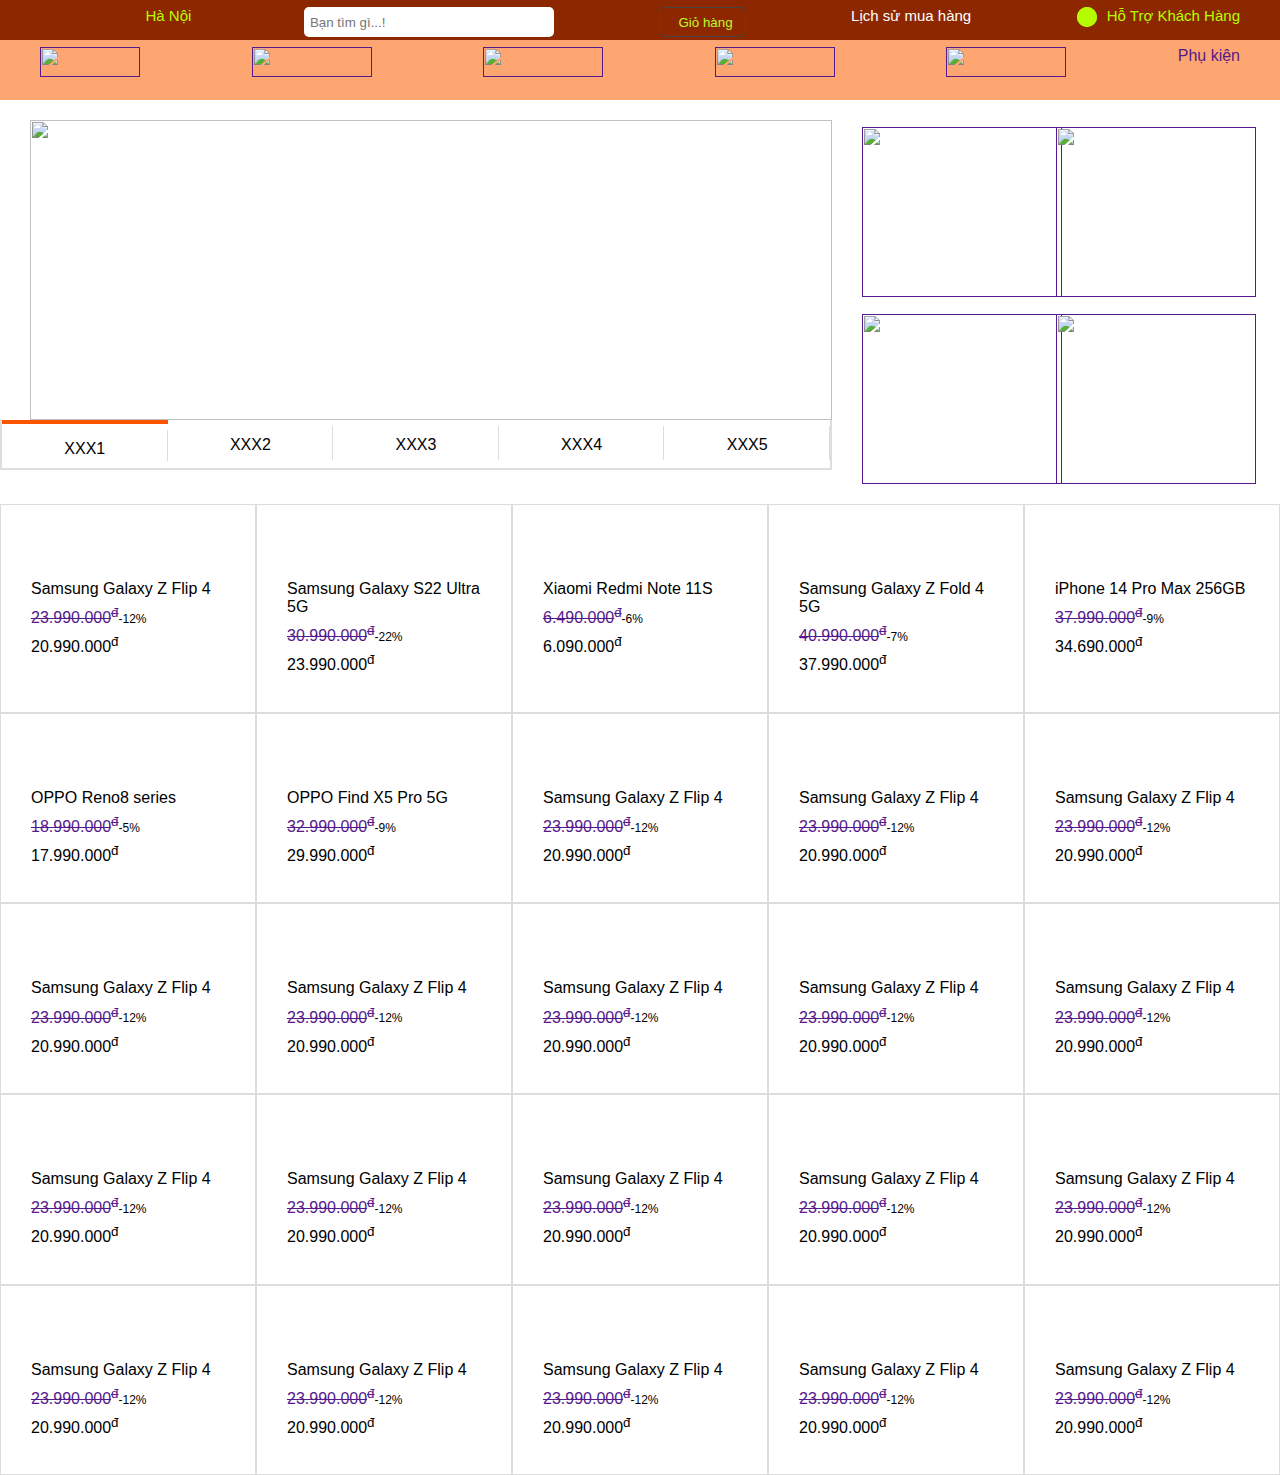
==== webSellPhone.html @ ea541c47 "Case Study Module 1" ====
<!DOCTYPE html>
<html lang="en">
<head>
    <meta charset="UTF-8">
    <title>Title</title>
    <script src="https://kit.fontawesome.com/13a7b8c203.js" crossorigin="anonymous"></script>
    <link rel="stylesheet" href="styleDemo.css">
</head>
<body>
<header>
    <div class="container">
        <ul>
            <li><a href=""><img style="width:150px" src="" alt=""></a></li>
            <li><a href="#">Hà Nội<i class="fa-sharp fa-solid fa-caret-down"></i></a></li>
            <li><label>
                <input type="text" placeholder="Bạn tìm gì...!" style="width: 250px">
            </label><i class="fa-solid fa-magnifying-glass"></i></li>
            <li><a href=""></a><button><i class="fas fa-shopping-cart"></i> Giỏ hàng</button></li>
            <li><a href="">Lịch sử mua hàng</a></li>
            <li><a href=""><span class="btn-content"><span class="btn-top"></span></span>Hỗ Trợ Khách Hàng</a></li>
        </ul>
    </div>
</header>
<nav>
    <div class="newPhone">
        <ul>
            <li><a href=""><img src="https://cdn2.cellphones.com.vn/x50,webp,q30/media/tmp/catalog/product/t/_/t_i_xu_ng_71_.png" style="width: 100px; height: 30px" alt=""></a></li>
            <li><a href=""><img src="https://cdn.tgdd.vn/Brand/1/samsungnew-220x48-1.png" style="width: 120px; height: 30px" alt=""></a></li>
            <li><a href=""><img src="https://cdn.tgdd.vn/Brand/1/OPPO42-b_5.jpg" style="width: 120px; height: 30px" alt=""></a></li>
            <li><a href=""><img src="https://cdn.tgdd.vn/Brand/1/logo-xiaomi-220x48-5.png" style="width: 120px; height: 30px" alt=""></a></li>
            <li><a href=""><img src="https://cdn.tgdd.vn/Brand/1/Realme42-b_37.png" style="width: 120px; height: 30px" alt=""></a></li>
            <li><a href=""><i class="fa-solid fa-headphones" ></i>Phụ kiện</a></li>
        </ul>
    </div>
</nav>
<section class="slider">
    <div class="sliderPhoto">
        <div class="sliderContent">
            <div class="sliderContentLeft">
                <div class="sliderContentLeftTop">
                    <a><img src="https://cdn.tgdd.vn/2022/12/banner/800-200-800x200-160.webp" alt=""></a>
<!--                    <img src="https://cdn.tgdd.vn/2022/12/banner/800-200-800x200-160.webp" alt="">-->
<!--                    <img src="https://cdn.tgdd.vn/2022/12/banner/800-200-800x200-160.webp" alt="">-->
<!--                    <img src="https://cdn.tgdd.vn/2022/12/banner/800-200-800x200-160.webp" alt="">-->
<!--                    <img src="https://cdn.tgdd.vn/2022/12/banner/800-200-800x200-160.webp" alt="">-->
                    <div class="sliderContentLeftTopBtn">
                        <i class="fa-solid fa-chevron-left"></i>
                        <i class="fa-solid fa-chevron-right"></i>
                    </div>
                </div>
                <div class="sliderContentLeftBottom">
                    <li class="active">XXX1</li>
                    <li>XXX2</li>
                    <li>XXX3</li>
                    <li>XXX4</li>
                    <li>XXX5</li>
                </div>
            </div>
            <div class="sliderContentRight">
                <li><a href=""><img src="https://cdn.tgdd.vn/2022/12/banner/800-200-800x200-160.webp" alt=""></a></li>
                <li><a href=""><img src="https://cdn.tgdd.vn/2022/12/banner/800-200-800x200-160.webp" alt=""></a></li>
                <li><a href=""><img src="https://cdn.tgdd.vn/2022/12/banner/800-200-800x200-160.webp" alt=""></a></li>
                <li><a href=""><img src="https://cdn.tgdd.vn/2022/12/banner/800-200-800x200-160.webp" alt=""></a></li>
            </div>
        </div>
    </div>
</section>
<br><br><br>
<section class="phoneProduct">
    <div class="productContainer">
        <div class="productContent">
            <div class="product">
                <img src="https://cdn2.cellphones.com.vn/358x358,webp,q100/media/catalog/product/s/a/samsung_galaxy_z_flip_m_i_2022-1_1.jpg" alt="">
                <div class="productText">
                    <li>Samsung Galaxy Z Flip 4</li>
                    <li><a href="">23.990.000<sup>đ</sup></a><span>-12%</span></li>
                    <li>20.990.000<sup>đ</sup></li>
                    <li>
                        <i class="fas fa-star"></i>
                        <i class="fas fa-star"></i>
                        <i class="fas fa-star"></i>
                        <i class="fas fa-star"></i>
                        <i class="fas fa-star"></i>
                    </li>
                </div>
            </div>
            <div class="product">
                <img src="https://cdn2.cellphones.com.vn/358x358,webp,q100/media/catalog/product/s/m/sm-s908_galaxys22ultra_front_burgundy_211119.jpg" alt="">
                <div class="productText">
                    <li>Samsung Galaxy S22 Ultra 5G</li>
                    <li><a href="">30.990.000<sup>đ</sup></a><span>-22%</span></li>
                    <li>23.990.000<sup>đ</sup></li>
                    <li>
                        <i class="fas fa-star"></i>
                        <i class="fas fa-star"></i>
                        <i class="fas fa-star"></i>
                        <i class="fas fa-star"></i>
                        <i class="fas fa-star"></i>
                    </li>
                </div>
            </div>
            <div class="product">
                <img src="https://cdn2.cellphones.com.vn/358x358,webp,q100/media/catalog/product/f/r/frame37917-640x640_1_.png" alt="">
                <div class="productText">
                    <li>Xiaomi Redmi Note 11S</li>
                    <li><a href="">6.490.000<sup>đ</sup></a><span>-6%</span></li>
                    <li>6.090.000<sup>đ</sup></li>
                    <li>
                        <i class="fas fa-star"></i>
                        <i class="fas fa-star"></i>
                        <i class="fas fa-star"></i>
                        <i class="fas fa-star"></i>
                        <i class="fas fa-star"></i>
                    </li>
                </div>
            </div>
            <div class="product">
                <img src="https://cdn2.cellphones.com.vn/358x358,webp,q100/media/catalog/product/s/a/samsung_galaxy_z_fold_4-7.jpg" alt="">
                <div class="productText">
                    <li>Samsung Galaxy Z Fold 4 5G</li>
                    <li><a href="">40.990.000<sup>đ</sup></a><span>-7%</span></li>
                    <li>37.990.000<sup>đ</sup></li>
                    <li>
                        <i class="fas fa-star"></i>
                        <i class="fas fa-star"></i>
                        <i class="fas fa-star"></i>
                        <i class="fas fa-star"></i>
                        <i class="fas fa-star"></i>
                    </li>
                </div>
            </div>
            <div class="product">
                <img src="https://cdn2.cellphones.com.vn/358x358,webp,q100/media/catalog/product/v/_/v_ng_20.png" alt="">
                <div class="productText">
                    <li>iPhone 14 Pro Max 256GB</li>
                    <li><a href="">37.990.000<sup>đ</sup></a><span>-9%</span></li>
                    <li>34.690.000<sup>đ</sup></li>
                    <li>
                        <i class="fas fa-star"></i>
                        <i class="fas fa-star"></i>
                        <i class="fas fa-star"></i>
                        <i class="fas fa-star"></i>
                        <i class="fas fa-star"></i>
                    </li>
                </div>
            </div>
            <div class="product">
                <img src="https://cdn.tgdd.vn/Products/Images/42/260546/TimerThumb/oppo-reno8-pro-(2).jpg" alt="">
                <div class="productText">
                    <li>OPPO Reno8 series</li>
                    <li><a href="">18.990.000<sup>đ</sup></a><span>-5%</span></li>
                    <li>17.990.000<sup>đ</sup></li>
                    <li>
                        <i class="fas fa-star"></i>
                        <i class="fas fa-star"></i>
                        <i class="fas fa-star"></i>
                        <i class="fas fa-star"></i>
                        <i class="fas fa-star"></i>
                    </li>
                </div>
            </div>
            <div class="product">
                <img src="https://cdn.tgdd.vn/Products/Images/42/247508/TimerThumb/iphone-14-pro-(10).jpg" alt="">
                <div class="productText">
                    <li>OPPO Find X5 Pro 5G</li>
                    <li><a href="">32.990.000<sup>đ</sup></a><span>-9%</span></li>
                    <li>29.990.000<sup>đ</sup></li>
                    <li>
                        <i class="fas fa-star"></i>
                        <i class="fas fa-star"></i>
                        <i class="fas fa-star"></i>
                        <i class="fas fa-star"></i>
                        <i class="fas fa-star"></i>
                    </li>
                </div>
            </div>
            <div class="product">
                <img src="https://cdn.tgdd.vn/Products/Images/42/258047/TimerThumb/samsung-galaxy-z-flip4-(2).jpg" alt="">
                <div class="productText">
                    <li>Samsung Galaxy Z Flip 4</li>
                    <li><a href="">23.990.000<sup>đ</sup></a><span>-12%</span></li>
                    <li>20.990.000<sup>đ</sup></li>
                    <li>
                        <i class="fas fa-star"></i>
                        <i class="fas fa-star"></i>
                        <i class="fas fa-star"></i>
                        <i class="fas fa-star"></i>
                        <i class="fas fa-star"></i>
                    </li>
                </div>
            </div>
            <div class="product">
                <img src="https://cdn.tgdd.vn/Products/Images/42/258047/TimerThumb/samsung-galaxy-z-flip4-(2).jpg" alt="">
                <div class="productText">
                    <li>Samsung Galaxy Z Flip 4</li>
                    <li><a href="">23.990.000<sup>đ</sup></a><span>-12%</span></li>
                    <li>20.990.000<sup>đ</sup></li>
                    <li>
                        <i class="fas fa-star"></i>
                        <i class="fas fa-star"></i>
                        <i class="fas fa-star"></i>
                        <i class="fas fa-star"></i>
                        <i class="fas fa-star"></i>
                    </li>
                </div>
            </div>
            <div class="product">
                <img src="https://cdn.tgdd.vn/Products/Images/42/258047/TimerThumb/samsung-galaxy-z-flip4-(2).jpg" alt="">
                <div class="productText">
                    <li>Samsung Galaxy Z Flip 4</li>
                    <li><a href="">23.990.000<sup>đ</sup></a><span>-12%</span></li>
                    <li>20.990.000<sup>đ</sup></li>
                    <li>
                        <i class="fas fa-star"></i>
                        <i class="fas fa-star"></i>
                        <i class="fas fa-star"></i>
                        <i class="fas fa-star"></i>
                        <i class="fas fa-star"></i>
                    </li>
                </div>
            </div>
            <div class="product">
                <img src="https://cdn.tgdd.vn/Products/Images/42/258047/TimerThumb/samsung-galaxy-z-flip4-(2).jpg" alt="">
                <div class="productText">
                    <li>Samsung Galaxy Z Flip 4</li>
                    <li><a href="">23.990.000<sup>đ</sup></a><span>-12%</span></li>
                    <li>20.990.000<sup>đ</sup></li>
                    <li>
                        <i class="fas fa-star"></i>
                        <i class="fas fa-star"></i>
                        <i class="fas fa-star"></i>
                        <i class="fas fa-star"></i>
                        <i class="fas fa-star"></i>
                    </li>
                </div>
            </div>
            <div class="product">
                <img src="https://cdn.tgdd.vn/Products/Images/42/258047/TimerThumb/samsung-galaxy-z-flip4-(2).jpg" alt="">
                <div class="productText">
                    <li>Samsung Galaxy Z Flip 4</li>
                    <li><a href="">23.990.000<sup>đ</sup></a><span>-12%</span></li>
                    <li>20.990.000<sup>đ</sup></li>
                    <li>
                        <i class="fas fa-star"></i>
                        <i class="fas fa-star"></i>
                        <i class="fas fa-star"></i>
                        <i class="fas fa-star"></i>
                        <i class="fas fa-star"></i>
                    </li>
                </div>
            </div>
            <div class="product">
                <img src="https://cdn.tgdd.vn/Products/Images/42/258047/TimerThumb/samsung-galaxy-z-flip4-(2).jpg" alt="">
                <div class="productText">
                    <li>Samsung Galaxy Z Flip 4</li>
                    <li><a href="">23.990.000<sup>đ</sup></a><span>-12%</span></li>
                    <li>20.990.000<sup>đ</sup></li>
                    <li>
                        <i class="fas fa-star"></i>
                        <i class="fas fa-star"></i>
                        <i class="fas fa-star"></i>
                        <i class="fas fa-star"></i>
                        <i class="fas fa-star"></i>
                    </li>
                </div>
            </div>
            <div class="product">
                <img src="https://cdn.tgdd.vn/Products/Images/42/258047/TimerThumb/samsung-galaxy-z-flip4-(2).jpg" alt="">
                <div class="productText">
                    <li>Samsung Galaxy Z Flip 4</li>
                    <li><a href="">23.990.000<sup>đ</sup></a><span>-12%</span></li>
                    <li>20.990.000<sup>đ</sup></li>
                    <li>
                        <i class="fas fa-star"></i>
                        <i class="fas fa-star"></i>
                        <i class="fas fa-star"></i>
                        <i class="fas fa-star"></i>
                        <i class="fas fa-star"></i>
                    </li>
                </div>
            </div>
            <div class="product">
                <img src="https://cdn.tgdd.vn/Products/Images/42/258047/TimerThumb/samsung-galaxy-z-flip4-(2).jpg" alt="">
                <div class="productText">
                    <li>Samsung Galaxy Z Flip 4</li>
                    <li><a href="">23.990.000<sup>đ</sup></a><span>-12%</span></li>
                    <li>20.990.000<sup>đ</sup></li>
                    <li>
                        <i class="fas fa-star"></i>
                        <i class="fas fa-star"></i>
                        <i class="fas fa-star"></i>
                        <i class="fas fa-star"></i>
                        <i class="fas fa-star"></i>
                    </li>
                </div>
            </div>
            <div class="product">
                <img src="https://cdn.tgdd.vn/Products/Images/42/258047/TimerThumb/samsung-galaxy-z-flip4-(2).jpg" alt="">
                <div class="productText">
                    <li>Samsung Galaxy Z Flip 4</li>
                    <li><a href="">23.990.000<sup>đ</sup></a><span>-12%</span></li>
                    <li>20.990.000<sup>đ</sup></li>
                    <li>
                        <i class="fas fa-star"></i>
                        <i class="fas fa-star"></i>
                        <i class="fas fa-star"></i>
                        <i class="fas fa-star"></i>
                        <i class="fas fa-star"></i>
                    </li>
                </div>
            </div>
            <div class="product">
                <img src="https://cdn.tgdd.vn/Products/Images/42/258047/TimerThumb/samsung-galaxy-z-flip4-(2).jpg" alt="">
                <div class="productText">
                    <li>Samsung Galaxy Z Flip 4</li>
                    <li><a href="">23.990.000<sup>đ</sup></a><span>-12%</span></li>
                    <li>20.990.000<sup>đ</sup></li>
                    <li>
                        <i class="fas fa-star"></i>
                        <i class="fas fa-star"></i>
                        <i class="fas fa-star"></i>
                        <i class="fas fa-star"></i>
                        <i class="fas fa-star"></i>
                    </li>
                </div>
            </div>
            <div class="product">
                <img src="https://cdn.tgdd.vn/Products/Images/42/258047/TimerThumb/samsung-galaxy-z-flip4-(2).jpg" alt="">
                <div class="productText">
                    <li>Samsung Galaxy Z Flip 4</li>
                    <li><a href="">23.990.000<sup>đ</sup></a><span>-12%</span></li>
                    <li>20.990.000<sup>đ</sup></li>
                    <li>
                        <i class="fas fa-star"></i>
                        <i class="fas fa-star"></i>
                        <i class="fas fa-star"></i>
                        <i class="fas fa-star"></i>
                        <i class="fas fa-star"></i>
                    </li>
                </div>
            </div>
            <div class="product">
                <img src="https://cdn.tgdd.vn/Products/Images/42/258047/TimerThumb/samsung-galaxy-z-flip4-(2).jpg" alt="">
                <div class="productText">
                    <li>Samsung Galaxy Z Flip 4</li>
                    <li><a href="">23.990.000<sup>đ</sup></a><span>-12%</span></li>
                    <li>20.990.000<sup>đ</sup></li>
                    <li>
                        <i class="fas fa-star"></i>
                        <i class="fas fa-star"></i>
                        <i class="fas fa-star"></i>
                        <i class="fas fa-star"></i>
                        <i class="fas fa-star"></i>
                    </li>
                </div>
            </div>
            <div class="product">
                <img src="https://cdn.tgdd.vn/Products/Images/42/258047/TimerThumb/samsung-galaxy-z-flip4-(2).jpg" alt="">
                <div class="productText">
                    <li>Samsung Galaxy Z Flip 4</li>
                    <li><a href="">23.990.000<sup>đ</sup></a><span>-12%</span></li>
                    <li>20.990.000<sup>đ</sup></li>
                    <li>
                        <i class="fas fa-star"></i>
                        <i class="fas fa-star"></i>
                        <i class="fas fa-star"></i>
                        <i class="fas fa-star"></i>
                        <i class="fas fa-star"></i>
                    </li>
                </div>
            </div>
            <div class="product">
                <img src="https://cdn.tgdd.vn/Products/Images/42/258047/TimerThumb/samsung-galaxy-z-flip4-(2).jpg" alt="">
                <div class="productText">
                    <li>Samsung Galaxy Z Flip 4</li>
                    <li><a href="">23.990.000<sup>đ</sup></a><span>-12%</span></li>
                    <li>20.990.000<sup>đ</sup></li>
                    <li>
                        <i class="fas fa-star"></i>
                        <i class="fas fa-star"></i>
                        <i class="fas fa-star"></i>
                        <i class="fas fa-star"></i>
                        <i class="fas fa-star"></i>
                    </li>
                </div>
            </div>
            <div class="product">
                <img src="https://cdn.tgdd.vn/Products/Images/42/258047/TimerThumb/samsung-galaxy-z-flip4-(2).jpg" alt="">
                <div class="productText">
                    <li>Samsung Galaxy Z Flip 4</li>
                    <li><a href="">23.990.000<sup>đ</sup></a><span>-12%</span></li>
                    <li>20.990.000<sup>đ</sup></li>
                    <li>
                        <i class="fas fa-star"></i>
                        <i class="fas fa-star"></i>
                        <i class="fas fa-star"></i>
                        <i class="fas fa-star"></i>
                        <i class="fas fa-star"></i>
                    </li>
                </div>
            </div>
            <div class="product">
                <img src="https://cdn.tgdd.vn/Products/Images/42/258047/TimerThumb/samsung-galaxy-z-flip4-(2).jpg" alt="">
                <div class="productText">
                    <li>Samsung Galaxy Z Flip 4</li>
                    <li><a href="">23.990.000<sup>đ</sup></a><span>-12%</span></li>
                    <li>20.990.000<sup>đ</sup></li>
                    <li>
                        <i class="fas fa-star"></i>
                        <i class="fas fa-star"></i>
                        <i class="fas fa-star"></i>
                        <i class="fas fa-star"></i>
                        <i class="fas fa-star"></i>
                    </li>
                </div>
            </div>
            <div class="product">
                <img src="https://cdn.tgdd.vn/Products/Images/42/258047/TimerThumb/samsung-galaxy-z-flip4-(2).jpg" alt="">
                <div class="productText">
                    <li>Samsung Galaxy Z Flip 4</li>
                    <li><a href="">23.990.000<sup>đ</sup></a><span>-12%</span></li>
                    <li>20.990.000<sup>đ</sup></li>
                    <li>
                        <i class="fas fa-star"></i>
                        <i class="fas fa-star"></i>
                        <i class="fas fa-star"></i>
                        <i class="fas fa-star"></i>
                        <i class="fas fa-star"></i>
                    </li>
                </div>
            </div>
            <div class="product">
                <img src="https://cdn.tgdd.vn/Products/Images/42/258047/TimerThumb/samsung-galaxy-z-flip4-(2).jpg" alt="">
                <div class="productText">
                    <li>Samsung Galaxy Z Flip 4</li>
                    <li><a href="">23.990.000<sup>đ</sup></a><span>-12%</span></li>
                    <li>20.990.000<sup>đ</sup></li>
                    <li>
                        <i class="fas fa-star"></i>
                        <i class="fas fa-star"></i>
                        <i class="fas fa-star"></i>
                        <i class="fas fa-star"></i>
                        <i class="fas fa-star"></i>
                    </li>
                </div>
            </div>
        </div>
    </div>
</section>
   <script src="javaScriptDemo.js"></script>
</body>
</html>
---- styleDemo.css ----
* {
    margin: 0;
    padding: 0;
    box-sizing: border-box;
    font-family: Arial, Helvetica, sans-serif;
}
/*--------------------------------header---------------------- */
ul {
    list-style: none;
}
li {
    padding-top: 7px;
}
a{
    text-decoration: none;
}
.container {
    max-width: 1200px;
    margin: auto;
}
header {
    background-color: #8d2700;
    height: 40px;
}
header ul {
    display: flex;
    justify-content: space-between;
    text-align: center;
}
header ul li a {
    color: white;
    font-size: 15px;
}
header ul li:nth-child(2) a {
    color: #b5fc00;
}
header ul li:nth-child(2) i {
    color: #b5fc00;
    font-size: 15px;
    margin-left: 7px;
}
header ul li:nth-child(3) {
    position: relative;
}
header ul li:nth-child(3) input {
    width: 100%;
    height: 30px;
    border-radius:5px;
    border: none;
    padding-left: 6px;
    outline: none;
}
header ul li:nth-child(3) i {
    position: absolute;
    font-size: 15px;
    right: 10px;
    color: #333;
    line-height: 32px;
    cursor: pointer;
}
header ul li:nth-child(4) button {
    height: 30px;
    padding:0 12px;
    cursor: pointer;
    background-color: transparent;
    color: #bcfb28;
    border: 1px solid rgb(70, 68, 68);
    border-radius: 5px;
    trainsition: all 0.3s ease;
}
header ul li:nth-child(4) button i {
    margin-right: 6px;
}
header ul li:nth-child(4) button:hover {
    background-color: #fc5500;
}
header ul li:nth-child(5) {
    text-align: center;
}
header ul li:nth-child(5):hover a {
    color: #b5fc00;
}
header ul li:nth-child(6) a {
    color: #b5fc00;
}
.btn-content {
    position: relative;
    width: 20px;
    height: 20px;
    border-radius: 100%;
    background-color: #b5fc00;
    display: inline-block;
    float: left;
    margin-right: 10px;
}
.btn-top {
    position: absolute;
    top: 0;
    left: 0;
    width: 100%;
    height: 100%;
    border-radius: 100%;
    background-color: #b5fc00;
    display: block;
    pointer-events: none;
    animation: btnani 2s linear infinite;
}
@keyframes btnani {
    from{
        opacity: 0.4;
    }
    to {
        transform: scale(3);
        opacity: 0;
    }
}
/*--------------------------------------nav--------------------------------------*/
nav {
    background-color: #fea672;
    height: 60px
}
nav ul {
    display: flex;
    justify-content: space-between;
    text-align: center;
}
.newPhone {
    max-width: 1200px;
    margin: auto;
}
li {
    list-style: none;
}
.slider {
    padding: 20px 0;
    height: 350px;
}
.sliderContent {
    display: flex;
    justify-content: space-between;
}
.sliderContentLeft {
    width: 65%
}
.sliderContentLeftTop {
    width: 100%;
    height: 300px;
    padding-left: 30px;
    position: relative;
}
.sliderContentLeftTop img {
    width: 100%;
    height: 100%;
    object-fit: cover;
}
.sliderContentRight {
    width: 35%;
}
.sliderContentLeftBottom {
    display: flex;
    justify-content: space-between;
    border: 2px solid #ddd;
    border-top: none;
    height: 50px;
}
.sliderContentLeftBottom li {
    width: 20%;
    text-align: center;
    cursor: pointer;
    padding: 6px 0;
    height: 100%;
    line-height: 38px;
    position: relative;
}
.sliderContentLeftBottom li::before {
    display: block;
    content: "";
    position: absolute;
    height: 70%;
    width: 1px;
    background-color: #ddd;
    right: 0;
}
.sliderContentLeftBottom li.active {
    border-top: 4px solid #fc5500;
}
.sliderContentRight {
    width: 35%;
    display: flex;
    flex-wrap: wrap;
    padding: 0 30px;
    justify-content: space-around;
}
.sliderContentRight li {
    width: 50%;
    height: 50%;
    text-align: center;
    margin-bottom: 3px;
}
.sliderContentRight li img {
    width: 200px;
    height: 170px;
}
.sliderContentLeftTopBtn {
    position: absolute;
    top: 50%;
    display: flex;
    justify-content: space-between;
    width: 100%;
}
.sliderContentLeftTopBtn i {
    color: #333;
    font-size: 32px;
    height: 35px;
    width: 25px;
    background-color: #ddd;
    display: flex;
    justify-content: center;
    align-items: center;
    transform: translateY(-50%);
    border-radius: 5px;
    opacity: 0;
    transition: all 0.3s ease;
    cursor: pointer;
}
.sliderContentLeftTop:hover i {
    opacity: 1;
}
/*------------------------------phoneProduct--------------------------*/
.productContent {
    display: flex;
    justify-content: space-between;
    flex-wrap: wrap;
}
.product {
    width: 20%;
    padding: 50px 30px 30px;
    border: 1px solid #dddddd;
    cursor: pointer;
}
.product img {
    width: 100%;
}
.product a {
    text-decoration: line-through;
}
.product span {
    font-size: 12px;
}
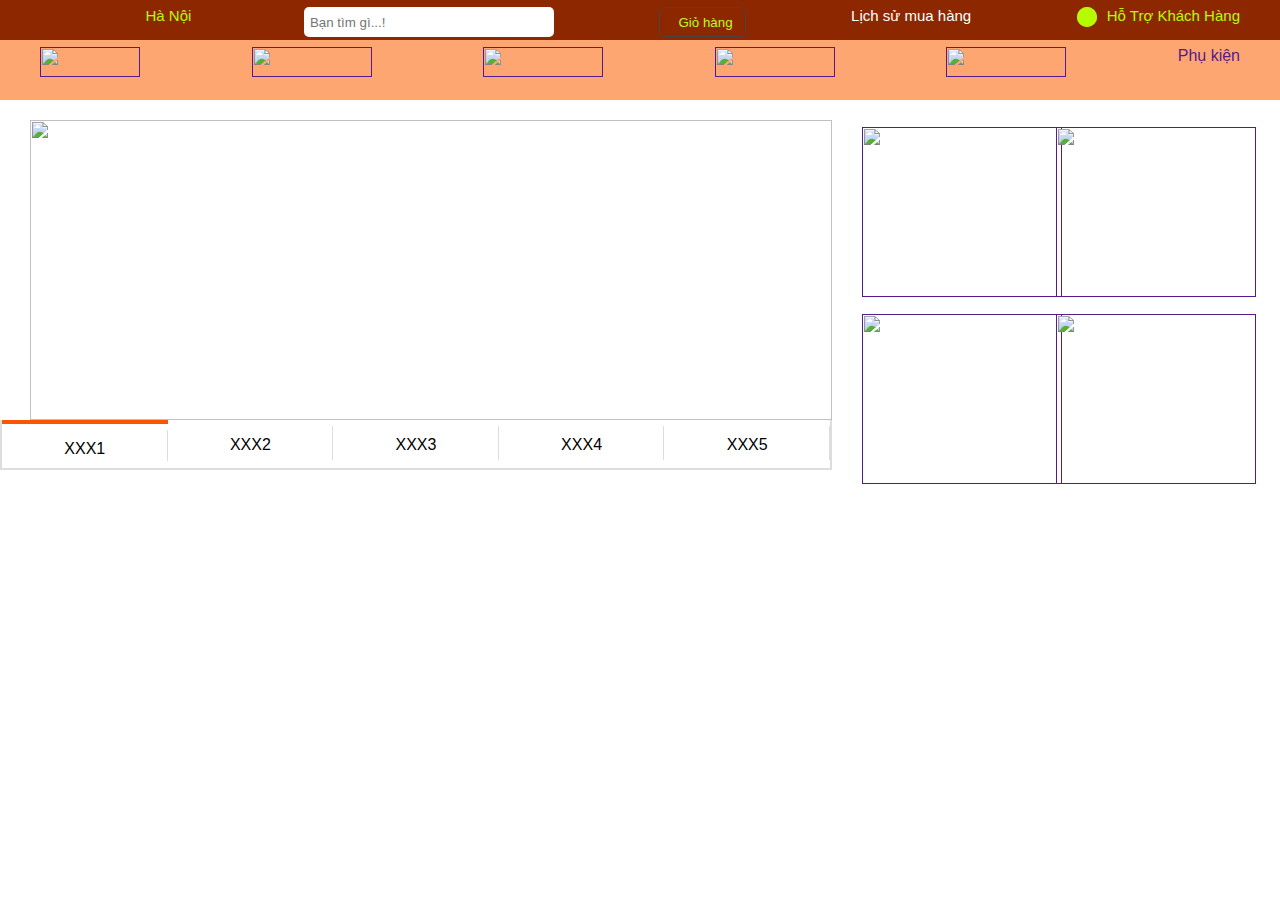
==== commit 29900526: "Update Case Study Module 1" ====
--- a/webSellPhone.html
+++ b/webSellPhone.html
@@ -67,386 +67,14 @@
 </section>
 <br><br><br>
 <section class="phoneProduct">
-    <div class="productContainer">
-        <div class="productContent">
-            <div class="product">
-                <img src="https://cdn2.cellphones.com.vn/358x358,webp,q100/media/catalog/product/s/a/samsung_galaxy_z_flip_m_i_2022-1_1.jpg" alt="">
-                <div class="productText">
-                    <li>Samsung Galaxy Z Flip 4</li>
-                    <li><a href="">23.990.000<sup>đ</sup></a><span>-12%</span></li>
-                    <li>20.990.000<sup>đ</sup></li>
-                    <li>
-                        <i class="fas fa-star"></i>
-                        <i class="fas fa-star"></i>
-                        <i class="fas fa-star"></i>
-                        <i class="fas fa-star"></i>
-                        <i class="fas fa-star"></i>
-                    </li>
-                </div>
-            </div>
-            <div class="product">
-                <img src="https://cdn2.cellphones.com.vn/358x358,webp,q100/media/catalog/product/s/m/sm-s908_galaxys22ultra_front_burgundy_211119.jpg" alt="">
-                <div class="productText">
-                    <li>Samsung Galaxy S22 Ultra 5G</li>
-                    <li><a href="">30.990.000<sup>đ</sup></a><span>-22%</span></li>
-                    <li>23.990.000<sup>đ</sup></li>
-                    <li>
-                        <i class="fas fa-star"></i>
-                        <i class="fas fa-star"></i>
-                        <i class="fas fa-star"></i>
-                        <i class="fas fa-star"></i>
-                        <i class="fas fa-star"></i>
-                    </li>
-                </div>
-            </div>
-            <div class="product">
-                <img src="https://cdn2.cellphones.com.vn/358x358,webp,q100/media/catalog/product/f/r/frame37917-640x640_1_.png" alt="">
-                <div class="productText">
-                    <li>Xiaomi Redmi Note 11S</li>
-                    <li><a href="">6.490.000<sup>đ</sup></a><span>-6%</span></li>
-                    <li>6.090.000<sup>đ</sup></li>
-                    <li>
-                        <i class="fas fa-star"></i>
-                        <i class="fas fa-star"></i>
-                        <i class="fas fa-star"></i>
-                        <i class="fas fa-star"></i>
-                        <i class="fas fa-star"></i>
-                    </li>
-                </div>
-            </div>
-            <div class="product">
-                <img src="https://cdn2.cellphones.com.vn/358x358,webp,q100/media/catalog/product/s/a/samsung_galaxy_z_fold_4-7.jpg" alt="">
-                <div class="productText">
-                    <li>Samsung Galaxy Z Fold 4 5G</li>
-                    <li><a href="">40.990.000<sup>đ</sup></a><span>-7%</span></li>
-                    <li>37.990.000<sup>đ</sup></li>
-                    <li>
-                        <i class="fas fa-star"></i>
-                        <i class="fas fa-star"></i>
-                        <i class="fas fa-star"></i>
-                        <i class="fas fa-star"></i>
-                        <i class="fas fa-star"></i>
-                    </li>
-                </div>
-            </div>
-            <div class="product">
-                <img src="https://cdn2.cellphones.com.vn/358x358,webp,q100/media/catalog/product/v/_/v_ng_20.png" alt="">
-                <div class="productText">
-                    <li>iPhone 14 Pro Max 256GB</li>
-                    <li><a href="">37.990.000<sup>đ</sup></a><span>-9%</span></li>
-                    <li>34.690.000<sup>đ</sup></li>
-                    <li>
-                        <i class="fas fa-star"></i>
-                        <i class="fas fa-star"></i>
-                        <i class="fas fa-star"></i>
-                        <i class="fas fa-star"></i>
-                        <i class="fas fa-star"></i>
-                    </li>
-                </div>
-            </div>
-            <div class="product">
-                <img src="https://cdn.tgdd.vn/Products/Images/42/260546/TimerThumb/oppo-reno8-pro-(2).jpg" alt="">
-                <div class="productText">
-                    <li>OPPO Reno8 series</li>
-                    <li><a href="">18.990.000<sup>đ</sup></a><span>-5%</span></li>
-                    <li>17.990.000<sup>đ</sup></li>
-                    <li>
-                        <i class="fas fa-star"></i>
-                        <i class="fas fa-star"></i>
-                        <i class="fas fa-star"></i>
-                        <i class="fas fa-star"></i>
-                        <i class="fas fa-star"></i>
-                    </li>
-                </div>
-            </div>
-            <div class="product">
-                <img src="https://cdn.tgdd.vn/Products/Images/42/247508/TimerThumb/iphone-14-pro-(10).jpg" alt="">
-                <div class="productText">
-                    <li>OPPO Find X5 Pro 5G</li>
-                    <li><a href="">32.990.000<sup>đ</sup></a><span>-9%</span></li>
-                    <li>29.990.000<sup>đ</sup></li>
-                    <li>
-                        <i class="fas fa-star"></i>
-                        <i class="fas fa-star"></i>
-                        <i class="fas fa-star"></i>
-                        <i class="fas fa-star"></i>
-                        <i class="fas fa-star"></i>
-                    </li>
-                </div>
-            </div>
-            <div class="product">
-                <img src="https://cdn.tgdd.vn/Products/Images/42/258047/TimerThumb/samsung-galaxy-z-flip4-(2).jpg" alt="">
-                <div class="productText">
-                    <li>Samsung Galaxy Z Flip 4</li>
-                    <li><a href="">23.990.000<sup>đ</sup></a><span>-12%</span></li>
-                    <li>20.990.000<sup>đ</sup></li>
-                    <li>
-                        <i class="fas fa-star"></i>
-                        <i class="fas fa-star"></i>
-                        <i class="fas fa-star"></i>
-                        <i class="fas fa-star"></i>
-                        <i class="fas fa-star"></i>
-                    </li>
-                </div>
-            </div>
-            <div class="product">
-                <img src="https://cdn.tgdd.vn/Products/Images/42/258047/TimerThumb/samsung-galaxy-z-flip4-(2).jpg" alt="">
-                <div class="productText">
-                    <li>Samsung Galaxy Z Flip 4</li>
-                    <li><a href="">23.990.000<sup>đ</sup></a><span>-12%</span></li>
-                    <li>20.990.000<sup>đ</sup></li>
-                    <li>
-                        <i class="fas fa-star"></i>
-                        <i class="fas fa-star"></i>
-                        <i class="fas fa-star"></i>
-                        <i class="fas fa-star"></i>
-                        <i class="fas fa-star"></i>
-                    </li>
-                </div>
-            </div>
-            <div class="product">
-                <img src="https://cdn.tgdd.vn/Products/Images/42/258047/TimerThumb/samsung-galaxy-z-flip4-(2).jpg" alt="">
-                <div class="productText">
-                    <li>Samsung Galaxy Z Flip 4</li>
-                    <li><a href="">23.990.000<sup>đ</sup></a><span>-12%</span></li>
-                    <li>20.990.000<sup>đ</sup></li>
-                    <li>
-                        <i class="fas fa-star"></i>
-                        <i class="fas fa-star"></i>
-                        <i class="fas fa-star"></i>
-                        <i class="fas fa-star"></i>
-                        <i class="fas fa-star"></i>
-                    </li>
-                </div>
-            </div>
-            <div class="product">
-                <img src="https://cdn.tgdd.vn/Products/Images/42/258047/TimerThumb/samsung-galaxy-z-flip4-(2).jpg" alt="">
-                <div class="productText">
-                    <li>Samsung Galaxy Z Flip 4</li>
-                    <li><a href="">23.990.000<sup>đ</sup></a><span>-12%</span></li>
-                    <li>20.990.000<sup>đ</sup></li>
-                    <li>
-                        <i class="fas fa-star"></i>
-                        <i class="fas fa-star"></i>
-                        <i class="fas fa-star"></i>
-                        <i class="fas fa-star"></i>
-                        <i class="fas fa-star"></i>
-                    </li>
-                </div>
-            </div>
-            <div class="product">
-                <img src="https://cdn.tgdd.vn/Products/Images/42/258047/TimerThumb/samsung-galaxy-z-flip4-(2).jpg" alt="">
-                <div class="productText">
-                    <li>Samsung Galaxy Z Flip 4</li>
-                    <li><a href="">23.990.000<sup>đ</sup></a><span>-12%</span></li>
-                    <li>20.990.000<sup>đ</sup></li>
-                    <li>
-                        <i class="fas fa-star"></i>
-                        <i class="fas fa-star"></i>
-                        <i class="fas fa-star"></i>
-                        <i class="fas fa-star"></i>
-                        <i class="fas fa-star"></i>
-                    </li>
-                </div>
-            </div>
-            <div class="product">
-                <img src="https://cdn.tgdd.vn/Products/Images/42/258047/TimerThumb/samsung-galaxy-z-flip4-(2).jpg" alt="">
-                <div class="productText">
-                    <li>Samsung Galaxy Z Flip 4</li>
-                    <li><a href="">23.990.000<sup>đ</sup></a><span>-12%</span></li>
-                    <li>20.990.000<sup>đ</sup></li>
-                    <li>
-                        <i class="fas fa-star"></i>
-                        <i class="fas fa-star"></i>
-                        <i class="fas fa-star"></i>
-                        <i class="fas fa-star"></i>
-                        <i class="fas fa-star"></i>
-                    </li>
-                </div>
-            </div>
-            <div class="product">
-                <img src="https://cdn.tgdd.vn/Products/Images/42/258047/TimerThumb/samsung-galaxy-z-flip4-(2).jpg" alt="">
-                <div class="productText">
-                    <li>Samsung Galaxy Z Flip 4</li>
-                    <li><a href="">23.990.000<sup>đ</sup></a><span>-12%</span></li>
-                    <li>20.990.000<sup>đ</sup></li>
-                    <li>
-                        <i class="fas fa-star"></i>
-                        <i class="fas fa-star"></i>
-                        <i class="fas fa-star"></i>
-                        <i class="fas fa-star"></i>
-                        <i class="fas fa-star"></i>
-                    </li>
-                </div>
-            </div>
-            <div class="product">
-                <img src="https://cdn.tgdd.vn/Products/Images/42/258047/TimerThumb/samsung-galaxy-z-flip4-(2).jpg" alt="">
-                <div class="productText">
-                    <li>Samsung Galaxy Z Flip 4</li>
-                    <li><a href="">23.990.000<sup>đ</sup></a><span>-12%</span></li>
-                    <li>20.990.000<sup>đ</sup></li>
-                    <li>
-                        <i class="fas fa-star"></i>
-                        <i class="fas fa-star"></i>
-                        <i class="fas fa-star"></i>
-                        <i class="fas fa-star"></i>
-                        <i class="fas fa-star"></i>
-                    </li>
-                </div>
-            </div>
-            <div class="product">
-                <img src="https://cdn.tgdd.vn/Products/Images/42/258047/TimerThumb/samsung-galaxy-z-flip4-(2).jpg" alt="">
-                <div class="productText">
-                    <li>Samsung Galaxy Z Flip 4</li>
-                    <li><a href="">23.990.000<sup>đ</sup></a><span>-12%</span></li>
-                    <li>20.990.000<sup>đ</sup></li>
-                    <li>
-                        <i class="fas fa-star"></i>
-                        <i class="fas fa-star"></i>
-                        <i class="fas fa-star"></i>
-                        <i class="fas fa-star"></i>
-                        <i class="fas fa-star"></i>
-                    </li>
-                </div>
-            </div>
-            <div class="product">
-                <img src="https://cdn.tgdd.vn/Products/Images/42/258047/TimerThumb/samsung-galaxy-z-flip4-(2).jpg" alt="">
-                <div class="productText">
-                    <li>Samsung Galaxy Z Flip 4</li>
-                    <li><a href="">23.990.000<sup>đ</sup></a><span>-12%</span></li>
-                    <li>20.990.000<sup>đ</sup></li>
-                    <li>
-                        <i class="fas fa-star"></i>
-                        <i class="fas fa-star"></i>
-                        <i class="fas fa-star"></i>
-                        <i class="fas fa-star"></i>
-                        <i class="fas fa-star"></i>
-                    </li>
-                </div>
-            </div>
-            <div class="product">
-                <img src="https://cdn.tgdd.vn/Products/Images/42/258047/TimerThumb/samsung-galaxy-z-flip4-(2).jpg" alt="">
-                <div class="productText">
-                    <li>Samsung Galaxy Z Flip 4</li>
-                    <li><a href="">23.990.000<sup>đ</sup></a><span>-12%</span></li>
-                    <li>20.990.000<sup>đ</sup></li>
-                    <li>
-                        <i class="fas fa-star"></i>
-                        <i class="fas fa-star"></i>
-                        <i class="fas fa-star"></i>
-                        <i class="fas fa-star"></i>
-                        <i class="fas fa-star"></i>
-                    </li>
-                </div>
-            </div>
-            <div class="product">
-                <img src="https://cdn.tgdd.vn/Products/Images/42/258047/TimerThumb/samsung-galaxy-z-flip4-(2).jpg" alt="">
-                <div class="productText">
-                    <li>Samsung Galaxy Z Flip 4</li>
-                    <li><a href="">23.990.000<sup>đ</sup></a><span>-12%</span></li>
-                    <li>20.990.000<sup>đ</sup></li>
-                    <li>
-                        <i class="fas fa-star"></i>
-                        <i class="fas fa-star"></i>
-                        <i class="fas fa-star"></i>
-                        <i class="fas fa-star"></i>
-                        <i class="fas fa-star"></i>
-                    </li>
-                </div>
-            </div>
-            <div class="product">
-                <img src="https://cdn.tgdd.vn/Products/Images/42/258047/TimerThumb/samsung-galaxy-z-flip4-(2).jpg" alt="">
-                <div class="productText">
-                    <li>Samsung Galaxy Z Flip 4</li>
-                    <li><a href="">23.990.000<sup>đ</sup></a><span>-12%</span></li>
-                    <li>20.990.000<sup>đ</sup></li>
-                    <li>
-                        <i class="fas fa-star"></i>
-                        <i class="fas fa-star"></i>
-                        <i class="fas fa-star"></i>
-                        <i class="fas fa-star"></i>
-                        <i class="fas fa-star"></i>
-                    </li>
-                </div>
-            </div>
-            <div class="product">
-                <img src="https://cdn.tgdd.vn/Products/Images/42/258047/TimerThumb/samsung-galaxy-z-flip4-(2).jpg" alt="">
-                <div class="productText">
-                    <li>Samsung Galaxy Z Flip 4</li>
-                    <li><a href="">23.990.000<sup>đ</sup></a><span>-12%</span></li>
-                    <li>20.990.000<sup>đ</sup></li>
-                    <li>
-                        <i class="fas fa-star"></i>
-                        <i class="fas fa-star"></i>
-                        <i class="fas fa-star"></i>
-                        <i class="fas fa-star"></i>
-                        <i class="fas fa-star"></i>
-                    </li>
-                </div>
-            </div>
-            <div class="product">
-                <img src="https://cdn.tgdd.vn/Products/Images/42/258047/TimerThumb/samsung-galaxy-z-flip4-(2).jpg" alt="">
-                <div class="productText">
-                    <li>Samsung Galaxy Z Flip 4</li>
-                    <li><a href="">23.990.000<sup>đ</sup></a><span>-12%</span></li>
-                    <li>20.990.000<sup>đ</sup></li>
-                    <li>
-                        <i class="fas fa-star"></i>
-                        <i class="fas fa-star"></i>
-                        <i class="fas fa-star"></i>
-                        <i class="fas fa-star"></i>
-                        <i class="fas fa-star"></i>
-                    </li>
-                </div>
-            </div>
-            <div class="product">
-                <img src="https://cdn.tgdd.vn/Products/Images/42/258047/TimerThumb/samsung-galaxy-z-flip4-(2).jpg" alt="">
-                <div class="productText">
-                    <li>Samsung Galaxy Z Flip 4</li>
-                    <li><a href="">23.990.000<sup>đ</sup></a><span>-12%</span></li>
-                    <li>20.990.000<sup>đ</sup></li>
-                    <li>
-                        <i class="fas fa-star"></i>
-                        <i class="fas fa-star"></i>
-                        <i class="fas fa-star"></i>
-                        <i class="fas fa-star"></i>
-                        <i class="fas fa-star"></i>
-                    </li>
-                </div>
-            </div>
-            <div class="product">
-                <img src="https://cdn.tgdd.vn/Products/Images/42/258047/TimerThumb/samsung-galaxy-z-flip4-(2).jpg" alt="">
-                <div class="productText">
-                    <li>Samsung Galaxy Z Flip 4</li>
-                    <li><a href="">23.990.000<sup>đ</sup></a><span>-12%</span></li>
-                    <li>20.990.000<sup>đ</sup></li>
-                    <li>
-                        <i class="fas fa-star"></i>
-                        <i class="fas fa-star"></i>
-                        <i class="fas fa-star"></i>
-                        <i class="fas fa-star"></i>
-                        <i class="fas fa-star"></i>
-                    </li>
-                </div>
-            </div>
-            <div class="product">
-                <img src="https://cdn.tgdd.vn/Products/Images/42/258047/TimerThumb/samsung-galaxy-z-flip4-(2).jpg" alt="">
-                <div class="productText">
-                    <li>Samsung Galaxy Z Flip 4</li>
-                    <li><a href="">23.990.000<sup>đ</sup></a><span>-12%</span></li>
-                    <li>20.990.000<sup>đ</sup></li>
-                    <li>
-                        <i class="fas fa-star"></i>
-                        <i class="fas fa-star"></i>
-                        <i class="fas fa-star"></i>
-                        <i class="fas fa-star"></i>
-                        <i class="fas fa-star"></i>
-                    </li>
-                </div>
-            </div>
+    <div class="productContent">
+        <div id="displayProduct">
+
         </div>
     </div>
 </section>
-   <script src="javaScriptDemo.js"></script>
+<sec
+   <script src="productPhone.js"></script>
+   <script src="initProduct.js"></script>
 </body>
 </html>--- a/styleDemo.css
+++ b/styleDemo.css
@@ -228,18 +228,18 @@
 }
 /*------------------------------phoneProduct--------------------------*/
 .productContent {
-    display: flex;
     justify-content: space-between;
     flex-wrap: wrap;
+    margin:50px 50px;
 }
 .product {
-    width: 20%;
-    padding: 50px 30px 30px;
+    width: 70%;
+    padding: 20px 20px 20px;
     border: 1px solid #dddddd;
     cursor: pointer;
 }
 .product img {
-    width: 100%;
+    width: 90%;
 }
 .product a {
     text-decoration: line-through;
@@ -247,3 +247,6 @@
 .product span {
     font-size: 12px;
 }
+#displayProduct{
+    display: flex;
+}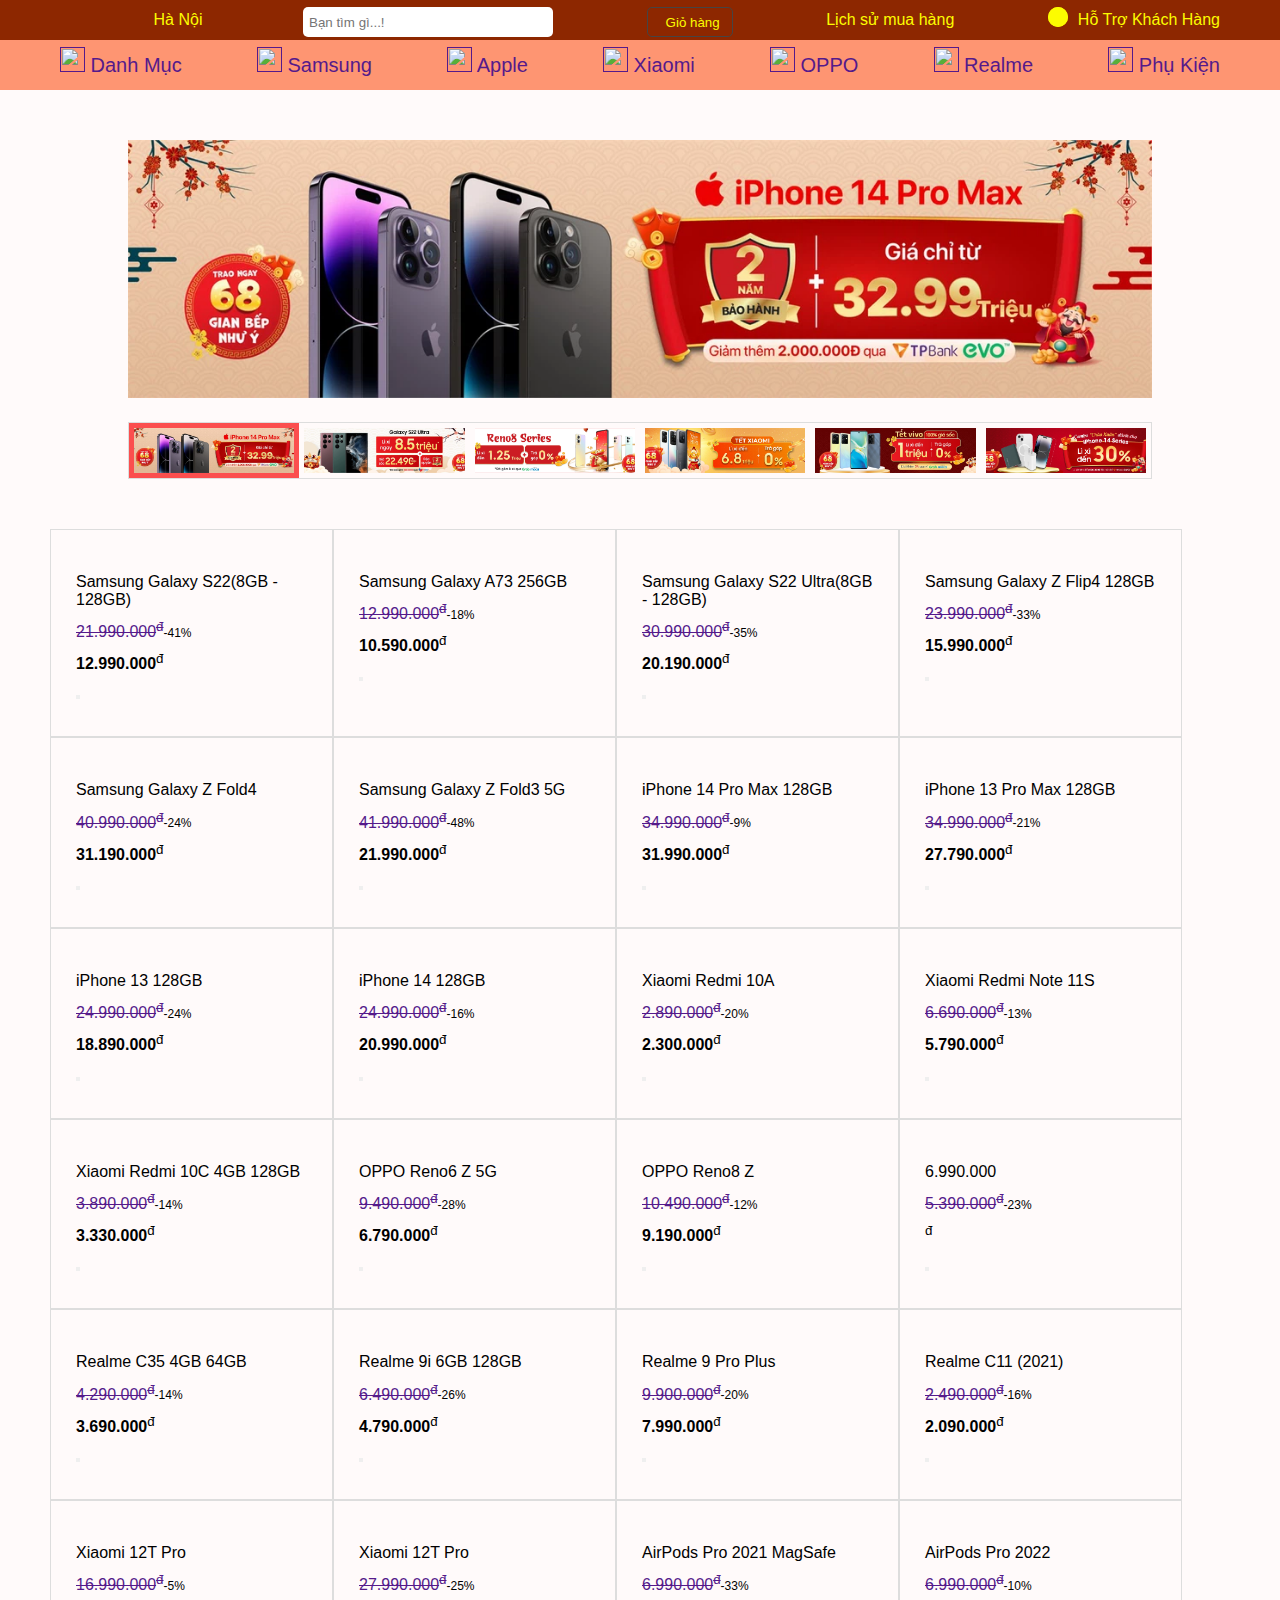
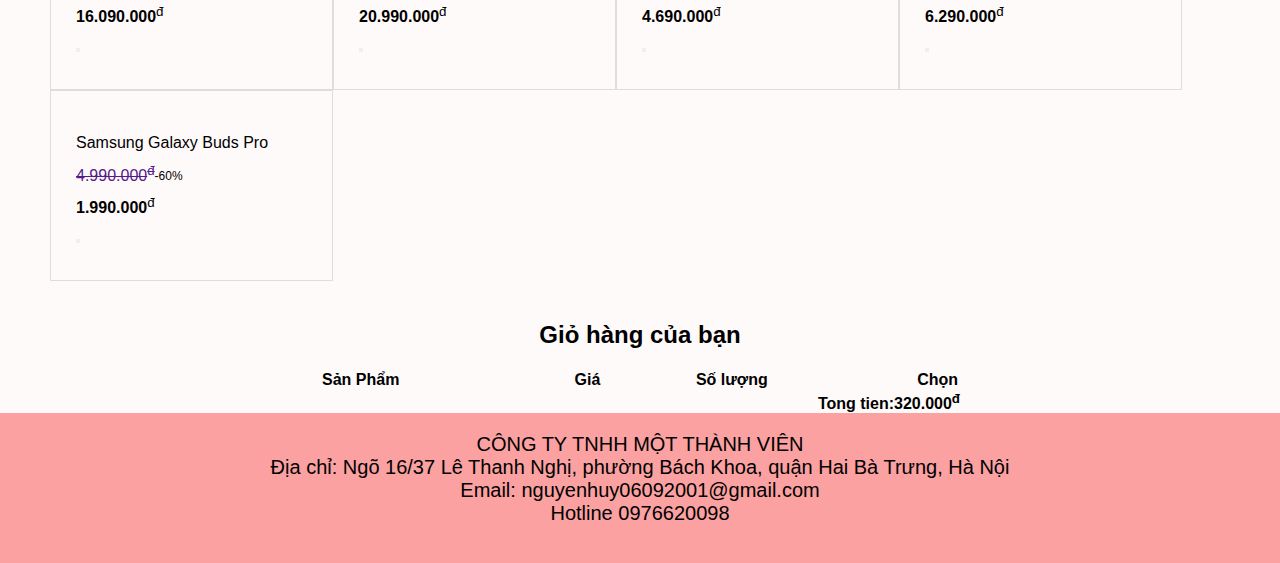
==== commit dc01ff08: "Update Case Study Module 1" ====
--- a/webSellPhone.html
+++ b/webSellPhone.html
@@ -8,64 +8,53 @@
 </head>
 <body>
 <header>
-    <div class="container">
+    <div class="category">
         <ul>
             <li><a href=""><img style="width:150px" src="" alt=""></a></li>
             <li><a href="#">Hà Nội<i class="fa-sharp fa-solid fa-caret-down"></i></a></li>
             <li><label>
                 <input type="text" placeholder="Bạn tìm gì...!" style="width: 250px">
             </label><i class="fa-solid fa-magnifying-glass"></i></li>
-            <li><a href=""></a><button><i class="fas fa-shopping-cart"></i> Giỏ hàng</button></li>
+            <li><a href=""></a><button id="click"><i class="fas fa-shopping-cart"></i> Giỏ hàng</button></li>
             <li><a href="">Lịch sử mua hàng</a></li>
             <li><a href=""><span class="btn-content"><span class="btn-top"></span></span>Hỗ Trợ Khách Hàng</a></li>
         </ul>
     </div>
 </header>
+<!----------------------------------nav---------------------------------->
 <nav>
-    <div class="newPhone">
+    <div class="category">
         <ul>
-            <li><a href=""><img src="https://cdn2.cellphones.com.vn/x50,webp,q30/media/tmp/catalog/product/t/_/t_i_xu_ng_71_.png" style="width: 100px; height: 30px" alt=""></a></li>
-            <li><a href=""><img src="https://cdn.tgdd.vn/Brand/1/samsungnew-220x48-1.png" style="width: 120px; height: 30px" alt=""></a></li>
-            <li><a href=""><img src="https://cdn.tgdd.vn/Brand/1/OPPO42-b_5.jpg" style="width: 120px; height: 30px" alt=""></a></li>
-            <li><a href=""><img src="https://cdn.tgdd.vn/Brand/1/logo-xiaomi-220x48-5.png" style="width: 120px; height: 30px" alt=""></a></li>
-            <li><a href=""><img src="https://cdn.tgdd.vn/Brand/1/Realme42-b_37.png" style="width: 120px; height: 30px" alt=""></a></li>
-            <li><a href=""><i class="fa-solid fa-headphones" ></i>Phụ kiện</a></li>
+            <li><a href=""><img src="https://cdn-icons-png.flaticon.com/128/3114/3114889.png" style="width: 25px; height: 25px" alt=""> Danh Mục</a></li>
+            <li><a href=""><img src="https://cdn-icons-png.flaticon.com/512/882/882849.png" style="width: 25px; height: 25px" alt=""> Samsung</a></li>
+            <li><a href=""><img src="https://cdn-icons-png.flaticon.com/512/0/747.png" style="width: 25px; height: 25px" alt=""> Apple</a></li>
+            <li><a href=""><img src="https://cdn-icons-png.flaticon.com/512/732/732163.png" style="width: 25px; height: 25px" alt=""> Xiaomi</a></li>
+            <li><a href=""><img src="https://cdn-icons-png.flaticon.com/512/882/882847.png" style="width: 25px; height: 25px" alt=""> OPPO</a></li>
+            <li><a href=""><img src="https://cdn-icons-png.flaticon.com/512/15/15874.png" style="width: 25px; height: 25px" alt=""> Realme</a></li>
+            <li><a href=""><img src="https://cdn-icons-png.flaticon.com/512/27/27130.png" style="width: 25px; height: 25px" alt=""> Phụ Kiện</a></li>
+
         </ul>
     </div>
 </nav>
+<!---------------------------------slider-------------------------------->
 <section class="slider">
-    <div class="sliderPhoto">
-        <div class="sliderContent">
-            <div class="sliderContentLeft">
-                <div class="sliderContentLeftTop">
-                    <a><img src="https://cdn.tgdd.vn/2022/12/banner/800-200-800x200-160.webp" alt=""></a>
-<!--                    <img src="https://cdn.tgdd.vn/2022/12/banner/800-200-800x200-160.webp" alt="">-->
-<!--                    <img src="https://cdn.tgdd.vn/2022/12/banner/800-200-800x200-160.webp" alt="">-->
-<!--                    <img src="https://cdn.tgdd.vn/2022/12/banner/800-200-800x200-160.webp" alt="">-->
-<!--                    <img src="https://cdn.tgdd.vn/2022/12/banner/800-200-800x200-160.webp" alt="">-->
-                    <div class="sliderContentLeftTopBtn">
-                        <i class="fa-solid fa-chevron-left"></i>
-                        <i class="fa-solid fa-chevron-right"></i>
-                    </div>
-                </div>
-                <div class="sliderContentLeftBottom">
-                    <li class="active">XXX1</li>
-                    <li>XXX2</li>
-                    <li>XXX3</li>
-                    <li>XXX4</li>
-                    <li>XXX5</li>
-                </div>
-            </div>
-            <div class="sliderContentRight">
-                <li><a href=""><img src="https://cdn.tgdd.vn/2022/12/banner/800-200-800x200-160.webp" alt=""></a></li>
-                <li><a href=""><img src="https://cdn.tgdd.vn/2022/12/banner/800-200-800x200-160.webp" alt=""></a></li>
-                <li><a href=""><img src="https://cdn.tgdd.vn/2022/12/banner/800-200-800x200-160.webp" alt=""></a></li>
-                <li><a href=""><img src="https://cdn.tgdd.vn/2022/12/banner/800-200-800x200-160.webp" alt=""></a></li>
-            </div>
+    <div class="sliderAd">
+        <div class="main">
+            <img src="imgDownload/slider1.webp" class="imgFeature" alt="">
+            <div class="control return"><i class="fa-solid fa-chevron-left"></i></div>
+            <div class="control next"><i class="fa-solid fa-chevron-right"></i></div>
+        </div>
+        <div class="listImage">
+            <div><img src="imgDownload/slider1.webp" alt=""></div>
+            <div><img src="imgDownload/slider2.webp" alt=""></div>
+            <div><img src="imgDownload/slider3.webp" alt=""></div>
+            <div><img src="imgDownload/slider4.webp" alt=""></div>
+            <div><img src="imgDownload/slider5.webp" alt=""></div>
+            <div><img src="imgDownload/slider6.webp" alt=""></div>
         </div>
     </div>
 </section>
-<br><br><br>
+<!---------------------------------product------------------------------->
 <section class="phoneProduct">
     <div class="productContent">
         <div id="displayProduct">
@@ -73,8 +62,40 @@
         </div>
     </div>
 </section>
-<sec
+<section class="cart">
+    <h2>Giỏ hàng của bạn</h2>
+    <form action="">
+        <table>
+            <thead>
+                <tr>
+                    <th>Sản Phẩm</th>
+                    <th>Giá</th>
+                    <th>Số lượng</th>
+                    <th>Chọn</th>
+                </tr>
+            </thead>
+            <tbody>
+
+            </tbody>
+        </table>
+        <div class="priceTotal" style="text-align: right">
+            <p style="font-weight: bold">Tong tien:<span id="resultTotal">320.000</span><sup>đ</sup></p>
+        </div>
+    </form>
+</section>
+<!---------------------------------footer-------------------------------->
+<footer id="footerBottom">
+    <span class="footerText">
+        <span>CÔNG TY TNHH MỘT THÀNH VIÊN</span> <br>
+        <span>Địa chỉ: </span><span> Ngõ 16/37 Lê Thanh Nghị, phường Bách Khoa, quận Hai Bà Trưng, Hà Nội</span> <br>
+        <span>Email: </span><span> nguyenhuy06092001@gmail.com</span> <br>
+        <span>Hotline</span><span> 0976620098</span> <br>
+    </span>
+</footer>
+   <script src="slider.js"></script>
    <script src="productPhone.js"></script>
    <script src="initProduct.js"></script>
+   <script src="cart.js"></script>
+
 </body>
 </html>--- a/styleDemo.css
+++ b/styleDemo.css
@@ -4,17 +4,20 @@
     box-sizing: border-box;
     font-family: Arial, Helvetica, sans-serif;
 }
+body {
+    background-color: #fffafa;
+}
 /*--------------------------------header---------------------- */
-ul {
+.category ul {
     list-style: none;
 }
-li {
+.category li {
     padding-top: 7px;
 }
-a{
+.category a {
     text-decoration: none;
 }
-.container {
+.category {
     max-width: 1200px;
     margin: auto;
 }
@@ -28,14 +31,14 @@
     text-align: center;
 }
 header ul li a {
-    color: white;
-    font-size: 15px;
+    color: #fcfc00;
+    font-size: 16px;
 }
 header ul li:nth-child(2) a {
-    color: #b5fc00;
+    color: #fcfc00;
 }
 header ul li:nth-child(2) i {
-    color: #b5fc00;
+    color: #fcfc00;
     font-size: 15px;
     margin-left: 7px;
 }
@@ -63,7 +66,7 @@
     padding:0 12px;
     cursor: pointer;
     background-color: transparent;
-    color: #bcfb28;
+    color: #fcfc00;
     border: 1px solid rgb(70, 68, 68);
     border-radius: 5px;
     trainsition: all 0.3s ease;
@@ -78,17 +81,17 @@
     text-align: center;
 }
 header ul li:nth-child(5):hover a {
-    color: #b5fc00;
+    color: #fc6d00;
 }
 header ul li:nth-child(6) a {
-    color: #b5fc00;
+    color: #fcfc00;
 }
 .btn-content {
     position: relative;
     width: 20px;
     height: 20px;
     border-radius: 100%;
-    background-color: #b5fc00;
+    background-color: #fcfc00;
     display: inline-block;
     float: left;
     margin-right: 10px;
@@ -100,7 +103,7 @@
     width: 100%;
     height: 100%;
     border-radius: 100%;
-    background-color: #b5fc00;
+    background-color: #fcfc00;
     display: block;
     pointer-events: none;
     animation: btnani 2s linear infinite;
@@ -116,130 +119,109 @@
 }
 /*--------------------------------------nav--------------------------------------*/
 nav {
-    background-color: #fea672;
-    height: 60px
-}
-nav ul {
-    display: flex;
-    justify-content: space-between;
-    text-align: center;
-}
-.newPhone {
-    max-width: 1200px;
-    margin: auto;
-}
-li {
+    background-color: #fe9572;
+    height: 50px;
+}
+.category li {
+    padding-top: 7px;
+}
+.category a {
+    text-decoration: none;
+}
+.category ul {
     list-style: none;
 }
+.category ul {
+    display: flex;
+    justify-content: space-between;
+    text-align: center;
+    padding: 0 20px;
+    font-size: 20px;
+}
+/*--------------------------------------slider--------------------------------------*/
 .slider {
-    padding: 20px 0;
-    height: 350px;
-}
-.sliderContent {
-    display: flex;
-    justify-content: space-between;
-}
-.sliderContentLeft {
-    width: 65%
-}
-.sliderContentLeftTop {
-    width: 100%;
-    height: 300px;
-    padding-left: 30px;
+    height: 100%;
+    background : #fffafa;
+}
+.sliderAd {
+    width: 80%;
+    height: 80%;
+    margin: 50px auto;
+}
+.main {
+    height: 80%;
+    margin-bottom: 20px;
+    overflow: hidden;
     position: relative;
 }
-.sliderContentLeftTop img {
+.listImage {
+    width: 100%;
+    height: 15%;
+    display: flex;
+    justify-content: space-between;
+    border: 1px solid #dddddd;
+}
+.imgFeature {
+    transition: 1s;
+}
+.listImage div {
+    flex: 1;
+    padding: 5px;
+    cursor: pointer;
+}
+.sliderAd img {
     width: 100%;
     height: 100%;
     object-fit: cover;
-}
-.sliderContentRight {
-    width: 35%;
-}
-.sliderContentLeftBottom {
-    display: flex;
-    justify-content: space-between;
-    border: 2px solid #ddd;
-    border-top: none;
-    height: 50px;
-}
-.sliderContentLeftBottom li {
-    width: 20%;
-    text-align: center;
-    cursor: pointer;
-    padding: 6px 0;
-    height: 100%;
-    line-height: 38px;
-    position: relative;
-}
-.sliderContentLeftBottom li::before {
-    display: block;
-    content: "";
-    position: absolute;
-    height: 70%;
-    width: 1px;
-    background-color: #ddd;
-    right: 0;
-}
-.sliderContentLeftBottom li.active {
-    border-top: 4px solid #fc5500;
-}
-.sliderContentRight {
-    width: 35%;
-    display: flex;
-    flex-wrap: wrap;
-    padding: 0 30px;
-    justify-content: space-around;
-}
-.sliderContentRight li {
-    width: 50%;
-    height: 50%;
-    text-align: center;
-    margin-bottom: 3px;
-}
-.sliderContentRight li img {
-    width: 200px;
-    height: 170px;
-}
-.sliderContentLeftTopBtn {
+    object-position: center;
+}
+.control {
     position: absolute;
     top: 50%;
-    display: flex;
-    justify-content: space-between;
-    width: 100%;
-}
-.sliderContentLeftTopBtn i {
-    color: #333;
-    font-size: 32px;
-    height: 35px;
-    width: 25px;
-    background-color: #ddd;
-    display: flex;
-    justify-content: center;
-    align-items: center;
+    font-size: 50px;
+    color: #ffff00;
     transform: translateY(-50%);
-    border-radius: 5px;
-    opacity: 0;
-    transition: all 0.3s ease;
-    cursor: pointer;
-}
-.sliderContentLeftTop:hover i {
-    opacity: 1;
+    cursor: pointer;
+}
+.return {
+    left: 10px;
+}
+.next {
+    right: 10px;
+}
+.active {
+    background: #fb4e4e;
+}
+@keyframes slideLeft {
+    0% {
+        transform: translateX(100%);
+    }
+    100% {
+        transform: translateX(0%);
+    }
+}
+@keyframes slideRight {
+    0% {
+        transform: translateX(-100%);
+    }
+    100% {
+        transform: translateX(0%);
+    }
 }
 /*------------------------------phoneProduct--------------------------*/
 .productContent {
     justify-content: space-between;
     flex-wrap: wrap;
-    margin:50px 50px;
+    margin:10px 50px;
 }
 .product {
-    width: 70%;
+    width: 283px;
     padding: 20px 20px 20px;
     border: 1px solid #dddddd;
     cursor: pointer;
 }
 .product img {
-    width: 90%;
+    width: 220px;
 }
 .product a {
     text-decoration: line-through;
@@ -247,6 +229,66 @@
 .product span {
     font-size: 12px;
 }
-#displayProduct{
-    display: flex;
+#displayProduct {
+    display: flex;
+    flex-wrap: wrap;
+}
+#displayProduct li {
+    list-style: none;
+}
+.product button i {
+    width: 50px;
+    height: 30px;
+    padding-top: 5px;
+    font-size: 20px;
+    color: #090190;
+    background: #f9cdcd;
+    border: none;
+}
+.productText li {
+    padding: 5px 5px;
+}
+.product button i:hover {
+    background: #fe5353;
+}
+.fa-star {
+    color: yellow;
+}
+.product span:nth-child(1) {
+    font-size: 16px;
+    font-weight: bold;
+}
+/*---------------------------------cart----------------------------------*/
+.cart {
+    width: 50%;
+    margin: auto;
+    text-align: center;
+    padding-top: 30px;
+}
+.cart h2 {
+    margin-bottom: 20px;
+}
+.cart table {
+    width: 100%;
+}
+.cart table thead tr th:first-child {
+    text-align: left;
+}
+.cart table tr td {
+    border-bottom: 1px solid #ddd;
+    padding: 12px 0;
+}
+.cart table thead tr th:last-child {
+    text-align: right;
+}
+.cart table tbody tr td:last-child {
+    text-align: right;
+}
+/*---------------------------------footer--------------------------------*/
+footer {
+    background-color: #fba1a1;
+    min-height: 150px;
+    padding: 20px 20px 20px;
+    text-align: center;
+    font-size: 20px;
 }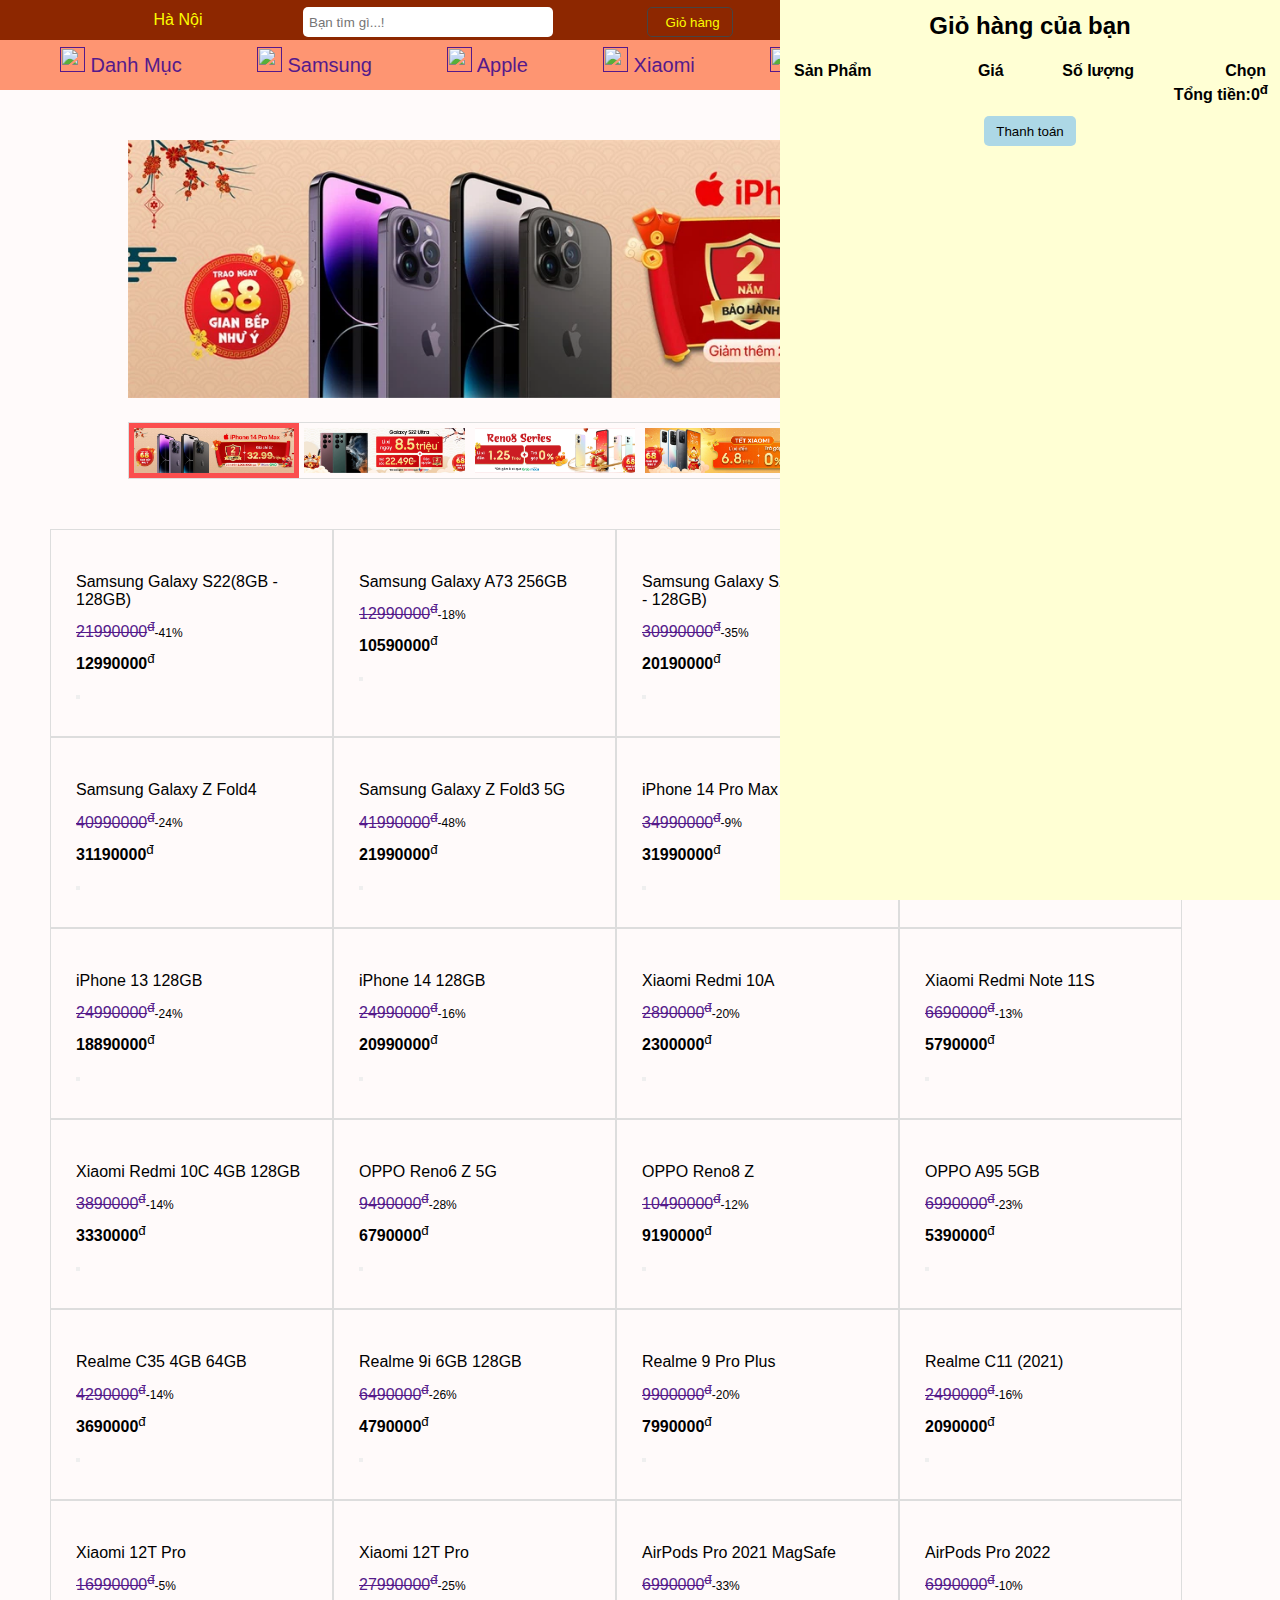
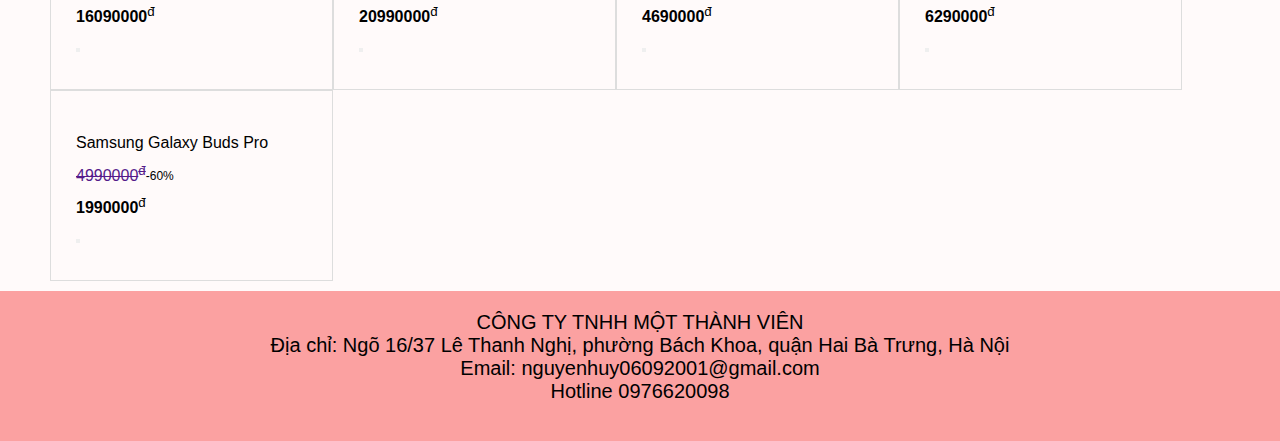
==== commit 02c23490: "Update Case Study Module 1" ====
--- a/webSellPhone.html
+++ b/webSellPhone.html
@@ -62,7 +62,9 @@
         </div>
     </div>
 </section>
+<!---------------------------------cart---------------------------------->
 <section class="cart">
+    <i style="float: right; font-size: 30px" class="fa-regular fa-circle-xmark"></i>
     <h2>Giỏ hàng của bạn</h2>
     <form action="">
         <table>
@@ -79,8 +81,9 @@
             </tbody>
         </table>
         <div class="priceTotal" style="text-align: right">
-            <p style="font-weight: bold">Tong tien:<span id="resultTotal">320.000</span><sup>đ</sup></p>
+            <p style="font-weight: bold">Tổng tiền:<span>0</span><sup>đ</sup></p>
         </div>
+        <button>Thanh toán</button>
     </form>
 </section>
 <!---------------------------------footer-------------------------------->
@@ -92,10 +95,9 @@
         <span>Hotline</span><span> 0976620098</span> <br>
     </span>
 </footer>
-   <script src="slider.js"></script>
-   <script src="productPhone.js"></script>
-   <script src="initProduct.js"></script>
-   <script src="cart.js"></script>
-
 </body>
+<script src="slider.js"></script>
+<script src="productPhone.js"></script>
+<script src="initProduct.js"></script>
+<script src="cart.js"></script>
 </html>--- a/styleDemo.css
+++ b/styleDemo.css
@@ -260,10 +260,29 @@
 }
 /*---------------------------------cart----------------------------------*/
 .cart {
-    width: 50%;
+    width: 500px;
     margin: auto;
     text-align: center;
-    padding-top: 30px;
+    padding: 12px 12px;
+    position: fixed;
+    height: 100vh;
+    right: 0;
+    top: 0;
+    background-color: #ffffd4;
+    overflow: scroll;
+}
+.cart button {
+    margin-top: 12px;
+    height: 30px;
+    padding: 0 12px;
+    cursor: pointer;
+    border: none;
+    border-radius: 5px;
+    transition: all 0.5s ease;
+    background-color: lightblue;
+}
+.cart button:hover {
+    background: #fc6767;
 }
 .cart h2 {
     margin-bottom: 20px;
@@ -284,6 +303,16 @@
 .cart table tbody tr td:last-child {
     text-align: right;
 }
+.cart i {
+    color: black ;
+    transition: all 0.5s ease;
+
+}
+.cart i:hover {
+    font-color: red;
+    color: red;
+}
+
 /*---------------------------------footer--------------------------------*/
 footer {
     background-color: #fba1a1;
